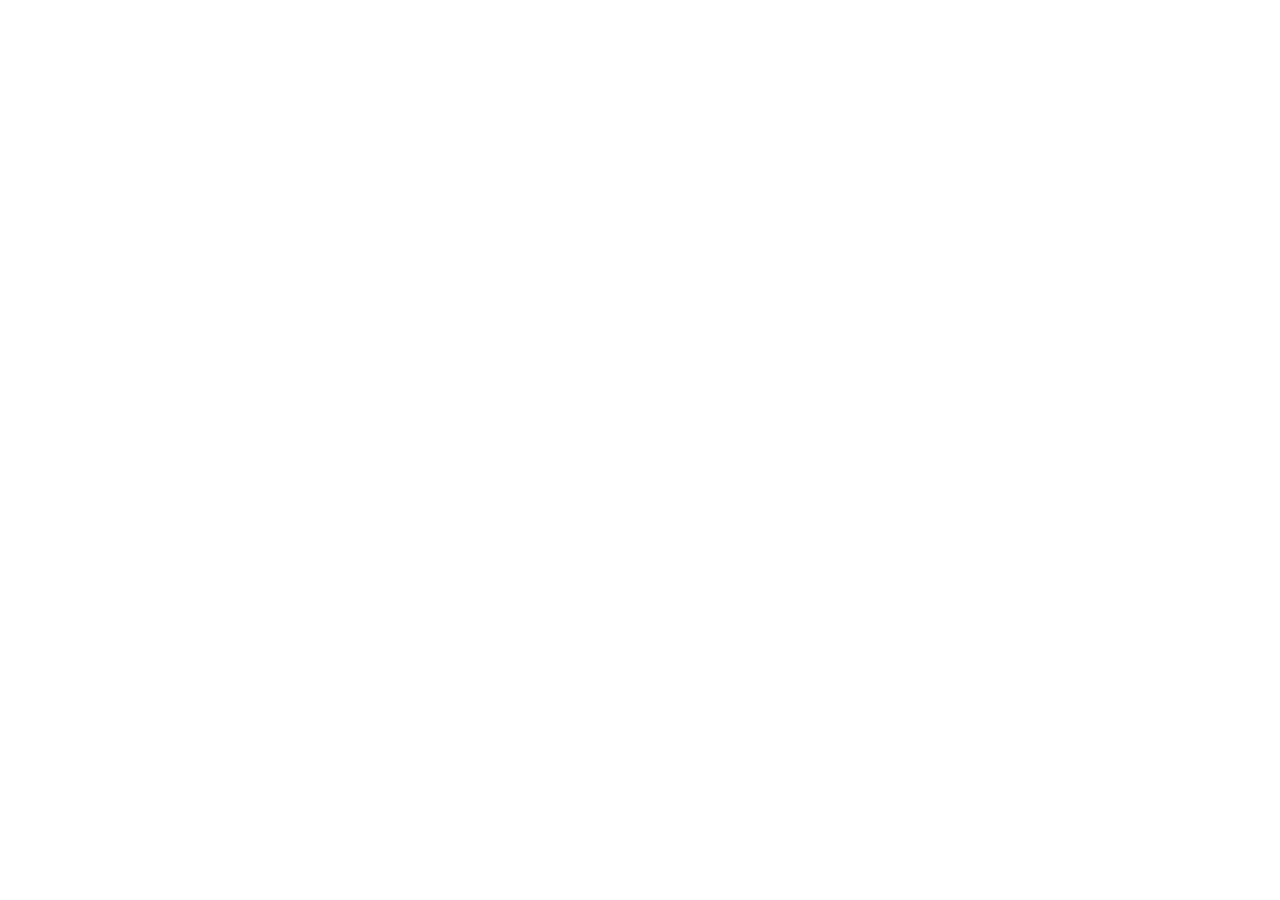
==== index.html @ f91d1436 "Create index.html" ====
<!DOCTYPE html>
<head>
    <title>Dice roller</title>
   
       <style rel="stylesheet" href="style.css">
</head>
<body>
    <div id="container">
        <h1>DICE ROLLER</h1>
        <label> Number of dice:</label>
        <input type="number" id = "numOfDice" value="1" min="1">
        <button onclick="rollDice()">Roll Dice</button>
        <div id="diceResult">

        </div>
        <div id="diceImages">
            
        </div>
    </div>

    <script src="script.js"></script>
</body>
</html>
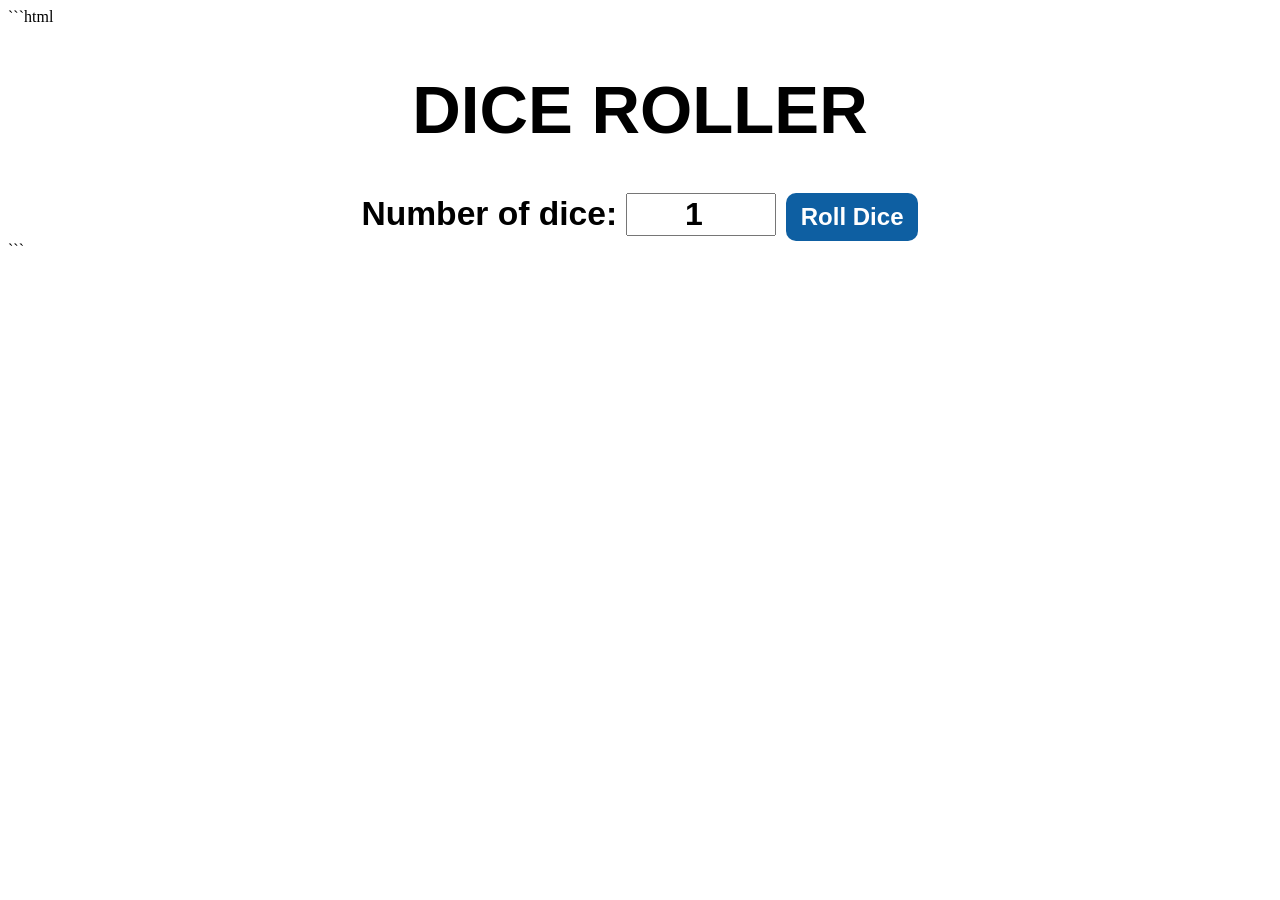
==== commit 010230a4: "Update index.html" ====
--- a/index.html
+++ b/index.html
@@ -1,23 +1,29 @@
+```html
 <!DOCTYPE html>
+<html lang="en">
 <head>
-    <title>Dice roller</title>
-   
-       <style rel="stylesheet" href="style.css">
+    <meta charset="UTF-8">
+    <meta name="viewport" content="width=device-width, initial-scale=1.0">
+
+    <title>Dice Roller</title>
+
+    <link rel="stylesheet" href="style.css">
 </head>
 <body>
+
     <div id="container">
         <h1>DICE ROLLER</h1>
-        <label> Number of dice:</label>
-        <input type="number" id = "numOfDice" value="1" min="1">
+
+        <label for="numOfDice">Number of dice:</label>
+        <input type="number" id="numOfDice" value="1" min="1">
+
         <button onclick="rollDice()">Roll Dice</button>
-        <div id="diceResult">
 
-        </div>
-        <div id="diceImages">
-            
-        </div>
+        <div id="diceResult"></div>
+        <div id="diceImages"></div>
     </div>
 
     <script src="script.js"></script>
 </body>
 </html>
+```
--- a/style.css
+++ b/style.css
@@ -0,0 +1,31 @@
+
+        #container{
+            font-family: Arial, Helvetica, sans-serif;
+            text-align: center;
+            font-size: 2.1em;
+            font-weight: bold;
+
+        }
+        button{
+            font-size: 1.5rem;
+            padding: 10px 15px;
+            border-radius: 10px;
+            border: none;
+            background-color: rgb(14, 95, 162);
+            color: white;
+            font-weight: bold;
+            cursor: pointer
+            ;
+        }
+        button:hover{
+            background-color: rgb(31, 115, 198);
+        }
+        button:active{
+            background-color: rgb(69, 150, 231);
+        }
+        input{
+            font-size: 2rem;
+            width: 150px;
+            text-align: center;
+            font-weight: bold;
+        }
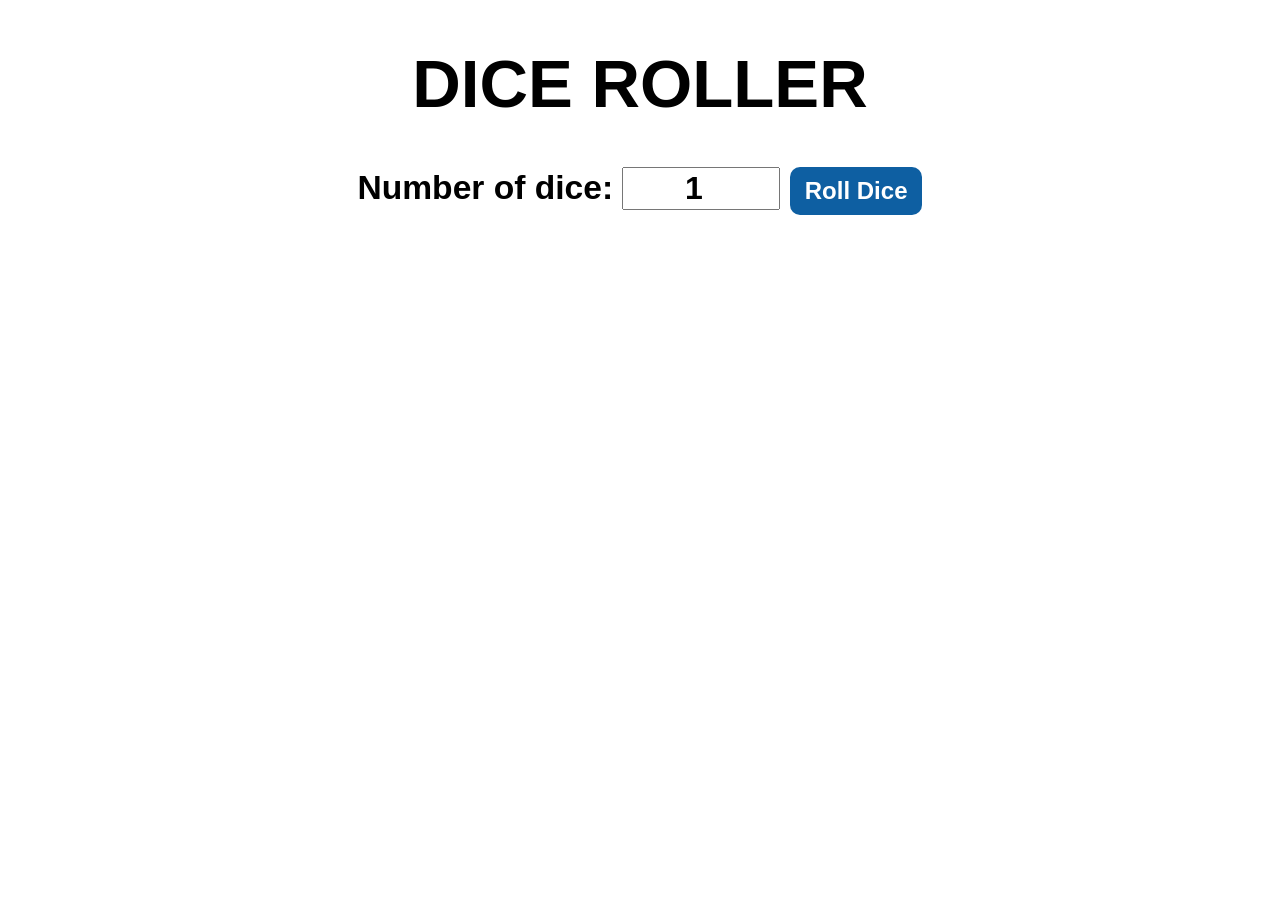
==== commit 6a0972c2: "Update index.html" ====
--- a/index.html
+++ b/index.html
@@ -1,4 +1,4 @@
-```html
+
 <!DOCTYPE html>
 <html lang="en">
 <head>
@@ -26,4 +26,4 @@
     <script src="script.js"></script>
 </body>
 </html>
-```
+
--- a/style.css
+++ b/style.css
@@ -1,31 +1,39 @@
 
-        #container{
-            font-family: Arial, Helvetica, sans-serif;
-            text-align: center;
-            font-size: 2.1em;
-            font-weight: bold;
+#container {
+    font-family: Arial, Helvetica, sans-serif;
+    text-align: center;
+    font-size: 2.1em;
+    font-weight: bold;
+}
 
-        }
-        button{
-            font-size: 1.5rem;
-            padding: 10px 15px;
-            border-radius: 10px;
-            border: none;
-            background-color: rgb(14, 95, 162);
-            color: white;
-            font-weight: bold;
-            cursor: pointer
-            ;
-        }
-        button:hover{
-            background-color: rgb(31, 115, 198);
-        }
-        button:active{
-            background-color: rgb(69, 150, 231);
-        }
-        input{
-            font-size: 2rem;
-            width: 150px;
-            text-align: center;
-            font-weight: bold;
-        }
+button {
+    font-size: 1.5rem;
+    padding: 10px 15px;
+    border-radius: 10px;
+    border: none;
+    background-color: rgb(14, 95, 162);
+    color: white;
+    font-weight: bold;
+    cursor: pointer;
+}
+
+button:hover {
+    background-color: rgb(31, 115, 198);
+}
+
+button:active {
+    background-color: rgb(69, 150, 231);
+}
+
+input {
+    font-size: 2rem;
+    width: 150px;
+    text-align: center;
+    font-weight: bold;
+}
+
+#diceImages img {
+    width: 100px;
+    margin: 5px;
+}
+
